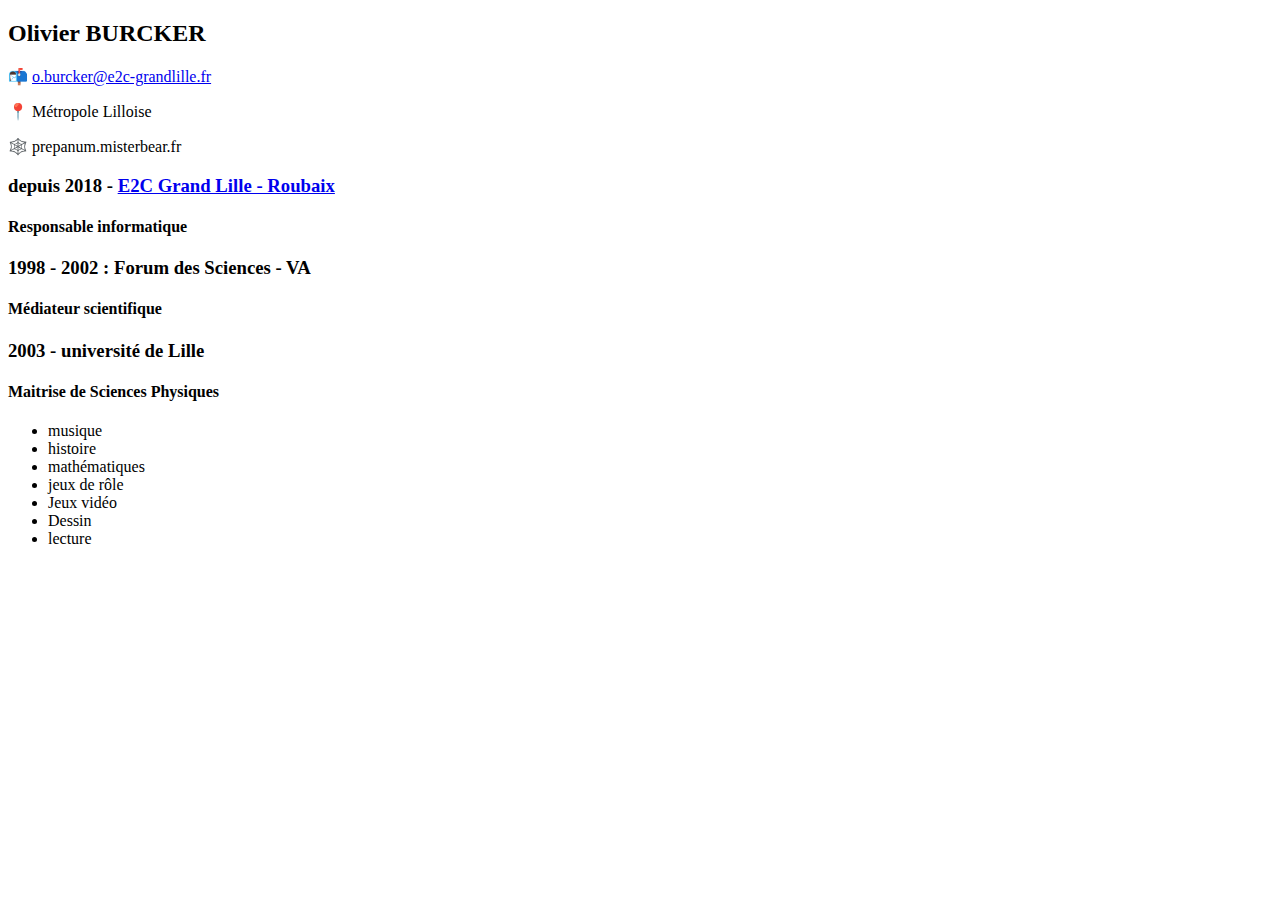
==== pages/cv.htm @ 4748f69c "Lancement de ma première page web" ====
<!DOCTYPE html>
<html lang="fr"><!-- On commeence le code / indication de la langue pour le référencement -->
    <head>
        <meta charset="UTF-8">
        <meta name="viewport" content="width=device-width, initial-scale=1.0">
        <title>CV</title>
    </head>
        
    <body>
        <div id="coordonnees">
            <h2>Olivier BURCKER</h2>
            <p>📬 <a href="mailto:o.burcker@e2c-grandlille.fr" target="_blank">o.burcker@e2c-grandlille.fr</a> </p>
            <p>📍 Métropole Lilloise</p>
            <p>🕸️ prepanum.misterbear.fr</p>
        </div>

        <div id="pro">
            <h3>depuis 2018 - <a href="https://e2c-grandlille.fr/" target="_blank">E2C Grand Lille - Roubaix</a> </h3>
            <h4>Responsable informatique</h4>

            <h3>1998 - 2002 : Forum des Sciences - VA</h3>
            <h4>Médiateur scientifique</h4>
        </div>

        <div id="formation">
            <h3>2003 - université de Lille</h3>
            <h4>Maitrise de Sciences Physiques</h4>
        </div>

        <div id="loisir">
            <ul>
                <li>musique</li>
                <li>histoire</li>
                <li>mathématiques</li>
                <li>jeux de rôle</li>
                <li>Jeux vidéo</li>
                <li>Dessin</li>
                <li>lecture</li>
            </ul>
            
        </div>
    </body>
</html>
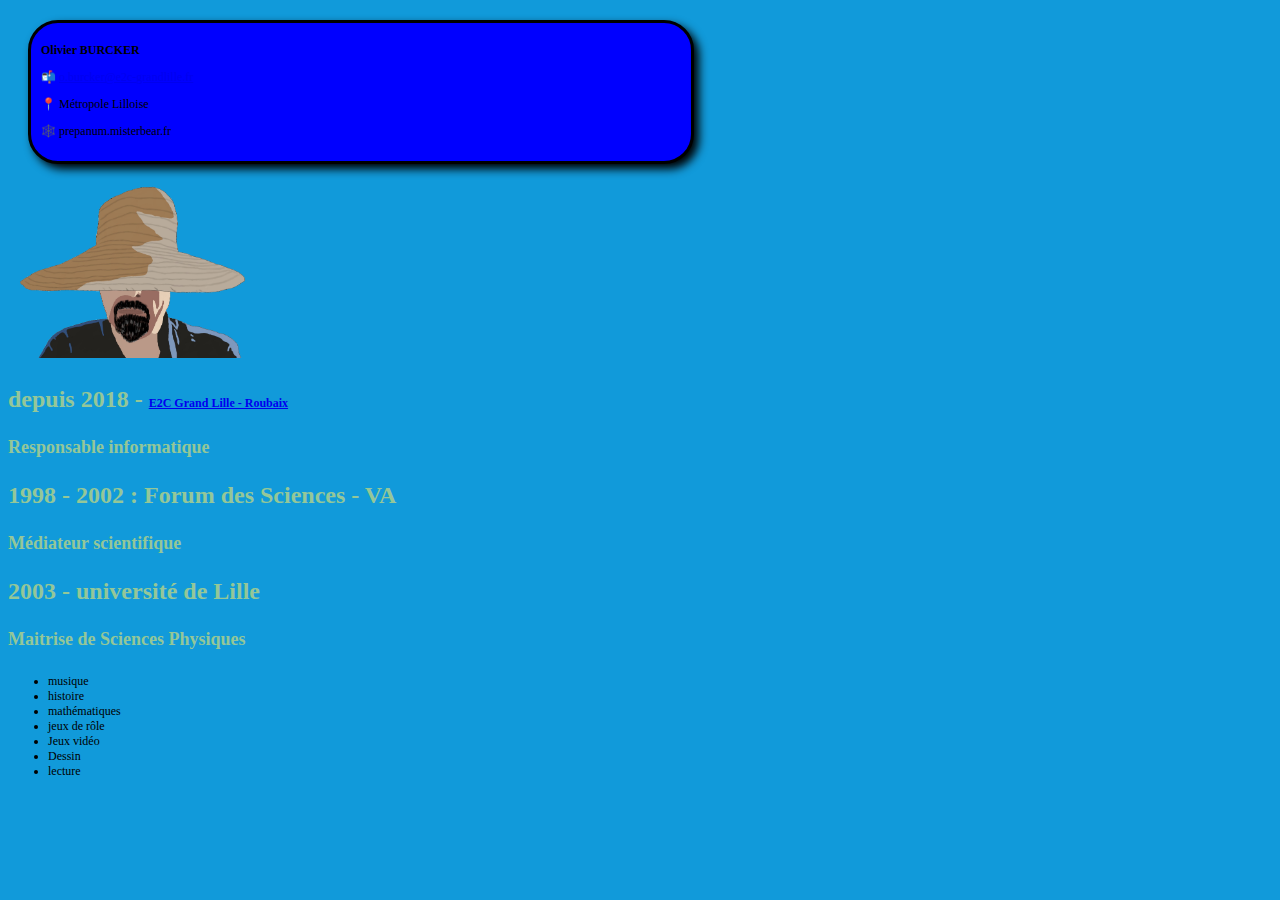
==== commit dc59c36a: "Ajout du CSS" ====
--- a/pages/cv.htm
+++ b/pages/cv.htm
@@ -4,6 +4,7 @@
         <meta charset="UTF-8">
         <meta name="viewport" content="width=device-width, initial-scale=1.0">
         <title>CV</title>
+        <link rel="stylesheet" href="../style/style.css">
     </head>
         
     <body>
@@ -12,6 +13,10 @@
             <p>📬 <a href="mailto:o.burcker@e2c-grandlille.fr" target="_blank">o.burcker@e2c-grandlille.fr</a> </p>
             <p>📍 Métropole Lilloise</p>
             <p>🕸️ prepanum.misterbear.fr</p>
+        </div>
+
+        <div id="photo">
+            <img src="../assets/HatOli.png" alt="Mon protrait" id="chapeau">
         </div>
 
         <div id="pro">
--- a/style/style.css
+++ b/style/style.css
@@ -0,0 +1,42 @@
+* {
+    font-size: 12px;
+}
+
+h3, h4 {
+    color:#94c798;    
+}
+
+h3 {
+    font-size: 2rem;
+}
+
+h4 {
+    font-size: 1.5rem;
+}
+
+
+
+body {
+    background-color: #119ada;
+}
+/*   kijijoj */
+#chapeau {
+    width:20%;
+}
+
+#coordonnees {
+   width : 50vw;
+   background-color: #0000ff;
+   margin : 20px;
+   border : black 3px solid;
+   padding: 10px;
+   border-radius : 30px;
+   box-shadow: 5px 5px 10px 0px;
+   transition : transform 2s;
+}
+
+#coordonnees:hover {
+    background-color: brown;
+    transform : translate3d(5px, 5px, 0);
+    transition : transform 0.5s;
+}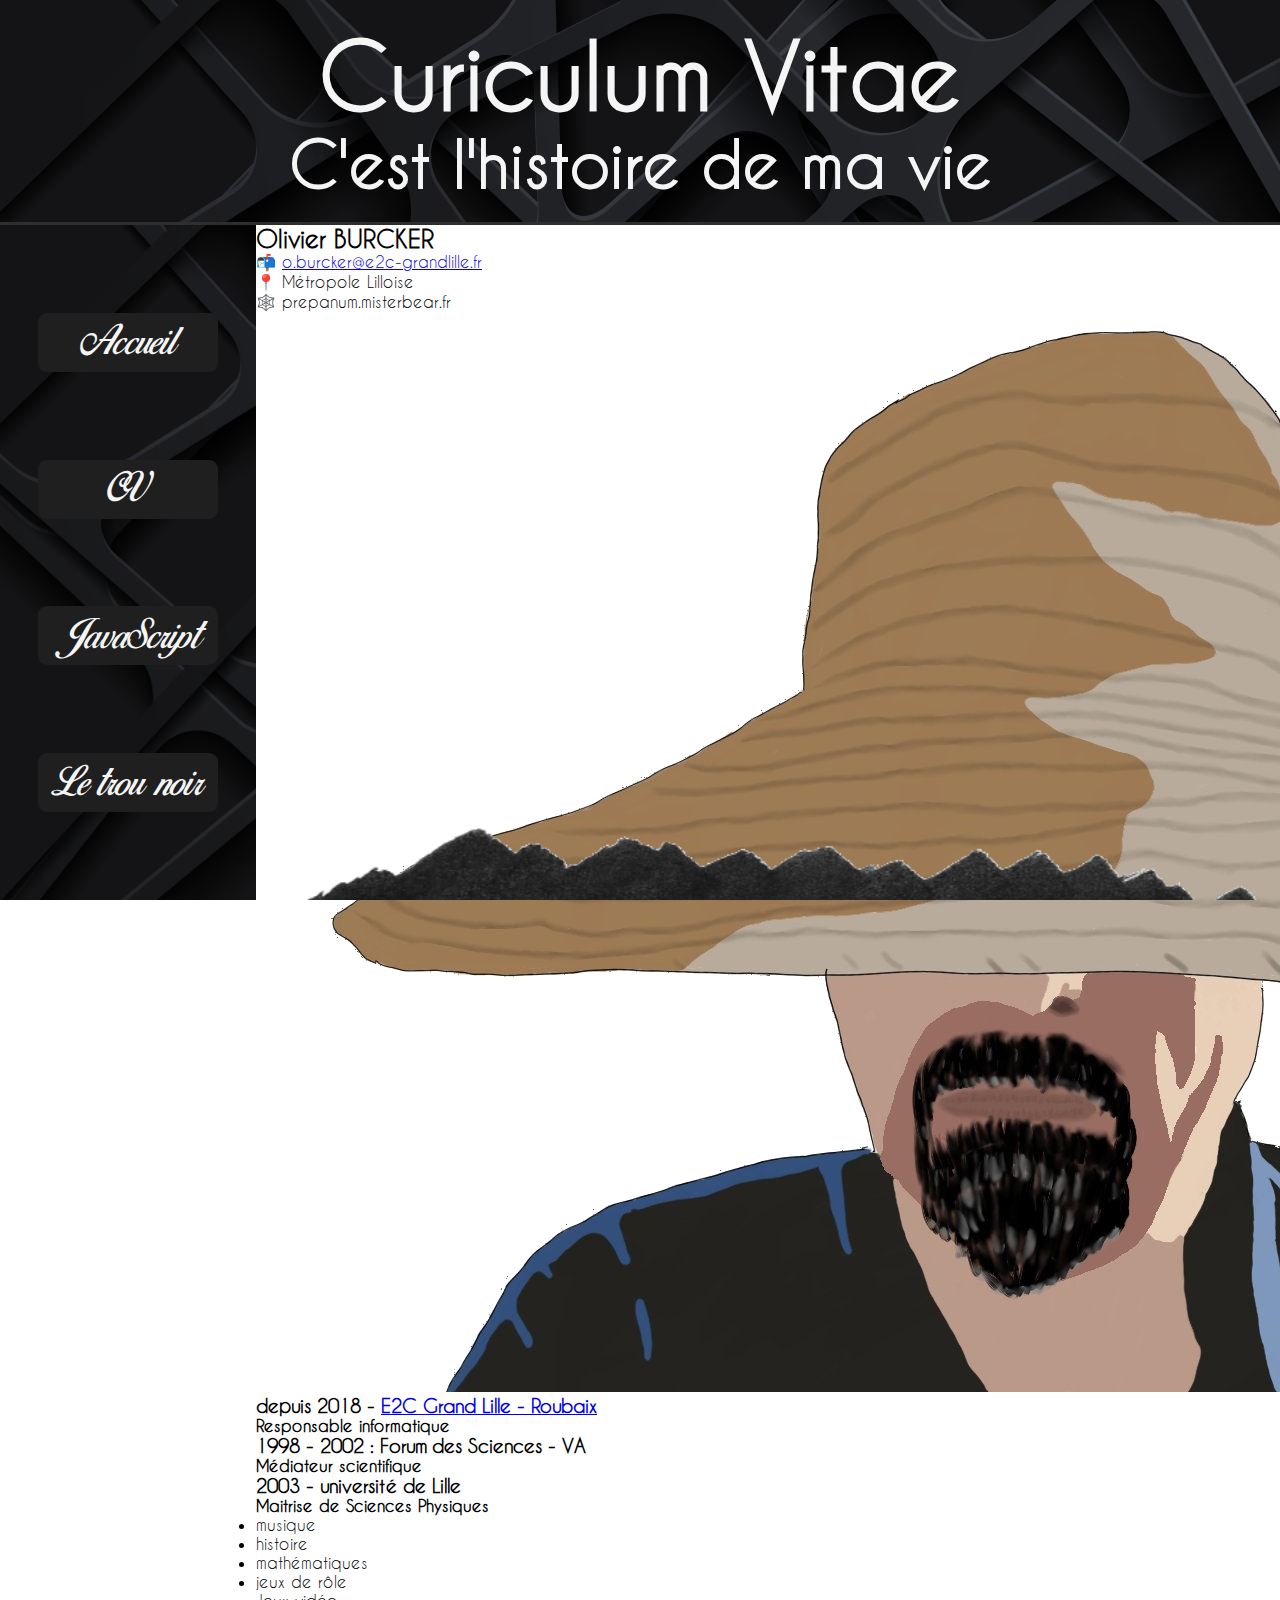
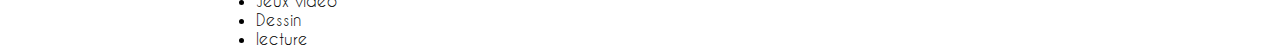
==== commit e0f6d4c7: "Ajout JS" ====
--- a/pages/cv.htm
+++ b/pages/cv.htm
@@ -1,13 +1,26 @@
 <!DOCTYPE html>
-<html lang="fr"><!-- On commeence le code / indication de la langue pour le référencement -->
-    <head>
-        <meta charset="UTF-8">
-        <meta name="viewport" content="width=device-width, initial-scale=1.0">
-        <title>CV</title>
-        <link rel="stylesheet" href="../style/style.css">
-    </head>
+<html lang="fr">
+<head>
+    <meta charset="UTF-8">
+    <meta name="viewport" content="width=device-width, initial-scale=1.0">
+    <title>CV</title>
+    <link rel="stylesheet" href="../style/style.css">
+    <!--<link rel="stylesheet" href="../style/cv.css">-->
+</head>
+<body>
+    <header>
+        <h1>Curiculum Vitae</h1>
+        <h2>C'est l'histoire de ma vie</h2>
+    </header>
+    
+    <nav>
+        <a href="../index.htm" class="bouton">Accueil</a>
+        <a href="../pages/cv.htm" class="bouton">CV</a>
+        <a href="../pages/javascript.htm" class="bouton">JavaScript</a>
+        <a href="../pages/perso.htm" class="bouton">Le trou noir</a>
+    </nav>
         
-    <body>
+    <main>
         <div id="coordonnees">
             <h2>Olivier BURCKER</h2>
             <p>📬 <a href="mailto:o.burcker@e2c-grandlille.fr" target="_blank">o.burcker@e2c-grandlille.fr</a> </p>
@@ -44,5 +57,19 @@
             </ul>
             
         </div>
-    </body>
-</html>+    </main>
+
+    <footer>
+
+    </footer>
+    
+</body>
+</html>
+
+
+
+
+
+
+
+
--- a/style/style.css
+++ b/style/style.css
@@ -1,42 +1,117 @@
-* {
-    font-size: 12px;
+@font-face {
+    font-family: "birds";
+    src: url("./birds.ttf");
 }
 
-h3, h4 {
-    color:#94c798;    
+@font-face {
+    font-family: "caviar";
+    src: url("./caviar.ttf");
 }
 
-h3 {
-    font-size: 2rem;
+@font-face {
+    font-family: "caviar gras";
+    src: url("./caviarB.ttf");
 }
 
-h4 {
-    font-size: 1.5rem;
+* {
+    margin : 0;
+    padding : 0;
+    box-sizing: border-box;
+    font-family: "caviar";
 }
 
+header {
+    /*positonnement sur la page*/
+    position: fixed;
+    z-index: 10;
+    /*Positonnement des blocks h1 et h2 dans le header*/
+    display :flex;
+    flex-direction: column;
+    justify-content: center;
+    align-items: center;
+    /*taille et apparence de base du header*/
+    width : 100vw;
+    height : 25vh;
+    background-color: #000000;
+    color : #f5f5f5;
+    font-family: "birds";
+    /*image de fond du header*/
+    background-image: url("../assets/headerBackground.png");
+    background-repeat: no-repeat;
+    background-size: cover;
+    border-bottom: #2e2e2e solid 3px;
+}
+
+header>h1 {
+    font-size: 10vh;
+    
+}
+
+header>h2 {
+    font-size: 7vh;
+}
+
+nav {
+    /*positonnement sur la page*/
+    position: fixed;
+    top : 25vh;
+    z-index: 10;
+    /*taille et apparence de base du nav (menu)*/
+    height: 75vh;
+    width : 20vw;
+    background-color: #000000;
+    color: #f5f5f5;
+    /*optionnel*/
+    background-image: url("../assets/headerBackground.png");
+    background-repeat: no-repeat;
+    background-size: cover;
+    /*réglage de la disposition des boutons*/
+    display: flex;
+    flex-direction: column;
+    justify-content: space-evenly;
+    align-items: center;
+}
+
+.bouton {
+    /*formatage du texte*/
+    color: #f5f5f5;
+    text-decoration: none;
+    font-family: "birds";
+    font-size: 4vh;
+    display:block;
+    background-color: #1f1f1f;
+    border-radius: 1vh;
+    padding: 0.5vh;
+    width : 14vw;
+    text-align: center;
+    transition: box-shadow 500ms;
+}
+
+.bouton:hover {
+    /*color: #1f1f1f;
+    background-color: #f5f5f5;*/
+    box-shadow: #f5f5f5 5px 5px 10px 0;
+}
+
+main {
+    /*positonnement sur la page*/
+    position: relative;
+    top : 25vh;
+    left : 20vw;
 
 
-body {
-    background-color: #119ada;
-}
-/*   kijijoj */
-#chapeau {
-    width:20%;
+    width : 80vw;
 }
 
-#coordonnees {
-   width : 50vw;
-   background-color: #0000ff;
-   margin : 20px;
-   border : black 3px solid;
-   padding: 10px;
-   border-radius : 30px;
-   box-shadow: 5px 5px 10px 0px;
-   transition : transform 2s;
-}
-
-#coordonnees:hover {
-    background-color: brown;
-    transform : translate3d(5px, 5px, 0);
-    transition : transform 0.5s;
+footer {
+    position: fixed;
+    width : 80vw;
+    z-index: 10;
+    bottom: 0;
+    left : 20vw;
+    height: 10vh;
+    background-image: url("../assets/footer.png");
+    background-repeat: no-repeat;
+    background-size: cover;
+    
 }--- a/style/cv.css
+++ b/style/cv.css
@@ -0,0 +1,38 @@
+
+
+h3, h4 {
+    color:#94c798;    
+}
+
+h3 {
+    font-size: 2rem;
+}
+
+h4 {
+    font-size: 1.5rem;
+}
+
+
+
+
+/*   kijijoj */
+#chapeau {
+    width:20%;
+}
+
+#coordonnees {
+   width : 50vw;
+   background-color: #0000ff;
+   margin : 20px;
+   border : black 3px solid;
+   padding: 10px;
+   border-radius : 30px;
+   box-shadow: 5px 5px 10px 0px;
+   transition : transform 2s;
+}
+
+#coordonnees:hover {
+    background-color: brown;
+    transform : translate3d(5px, 5px, 0);
+    transition : transform 0.5s;
+}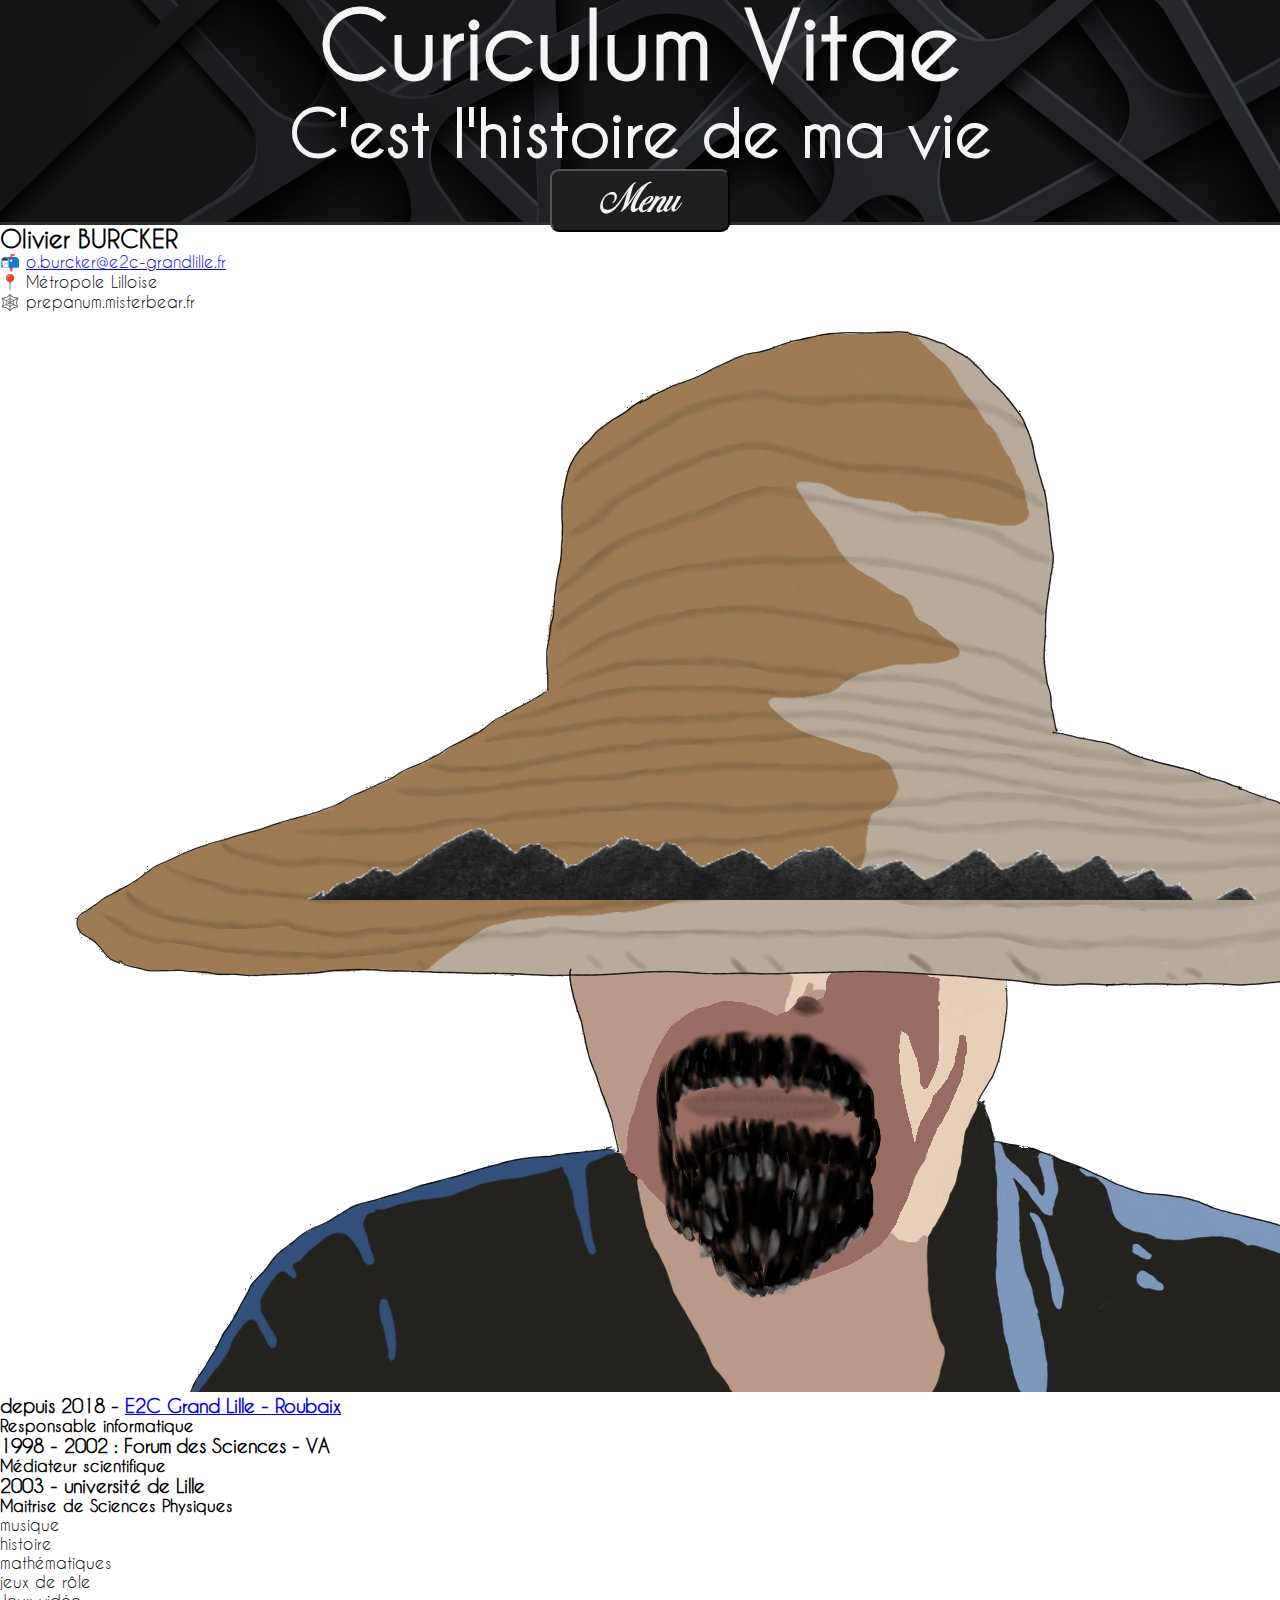
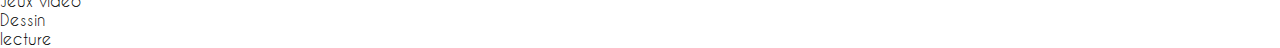
==== commit 7205e926: "avant tic tac doe" ====
--- a/pages/cv.htm
+++ b/pages/cv.htm
@@ -5,22 +5,24 @@
     <meta name="viewport" content="width=device-width, initial-scale=1.0">
     <title>CV</title>
     <link rel="stylesheet" href="../style/style.css">
+    <script src="../script/nav.js" defer></script>
     <!--<link rel="stylesheet" href="../style/cv.css">-->
 </head>
 <body>
     <header>
         <h1>Curiculum Vitae</h1>
         <h2>C'est l'histoire de ma vie</h2>
+        <button id="navTrigger" class="bouton">Menu</button>
     </header>
     
-    <nav>
+    <nav id="navBar">
         <a href="../index.htm" class="bouton">Accueil</a>
         <a href="../pages/cv.htm" class="bouton">CV</a>
         <a href="../pages/javascript.htm" class="bouton">JavaScript</a>
         <a href="../pages/perso.htm" class="bouton">Le trou noir</a>
     </nav>
         
-    <main>
+    <main id="javaMain">
         <div id="coordonnees">
             <h2>Olivier BURCKER</h2>
             <p>📬 <a href="mailto:o.burcker@e2c-grandlille.fr" target="_blank">o.burcker@e2c-grandlille.fr</a> </p>
--- a/style/style.css
+++ b/style/style.css
@@ -59,6 +59,7 @@
     /*taille et apparence de base du nav (menu)*/
     height: 75vh;
     width : 20vw;
+    left : -20vw;
     background-color: #000000;
     color: #f5f5f5;
     /*optionnel*/
@@ -70,6 +71,7 @@
     flex-direction: column;
     justify-content: space-evenly;
     align-items: center;
+    transition : transform 1000ms;
 }
 
 .bouton {
@@ -97,10 +99,8 @@
     /*positonnement sur la page*/
     position: relative;
     top : 25vh;
-    left : 20vw;
-
-
-    width : 80vw;
+    width : 100vw;
+    transition : width 1s, left 1s;
 }
 
 footer {
